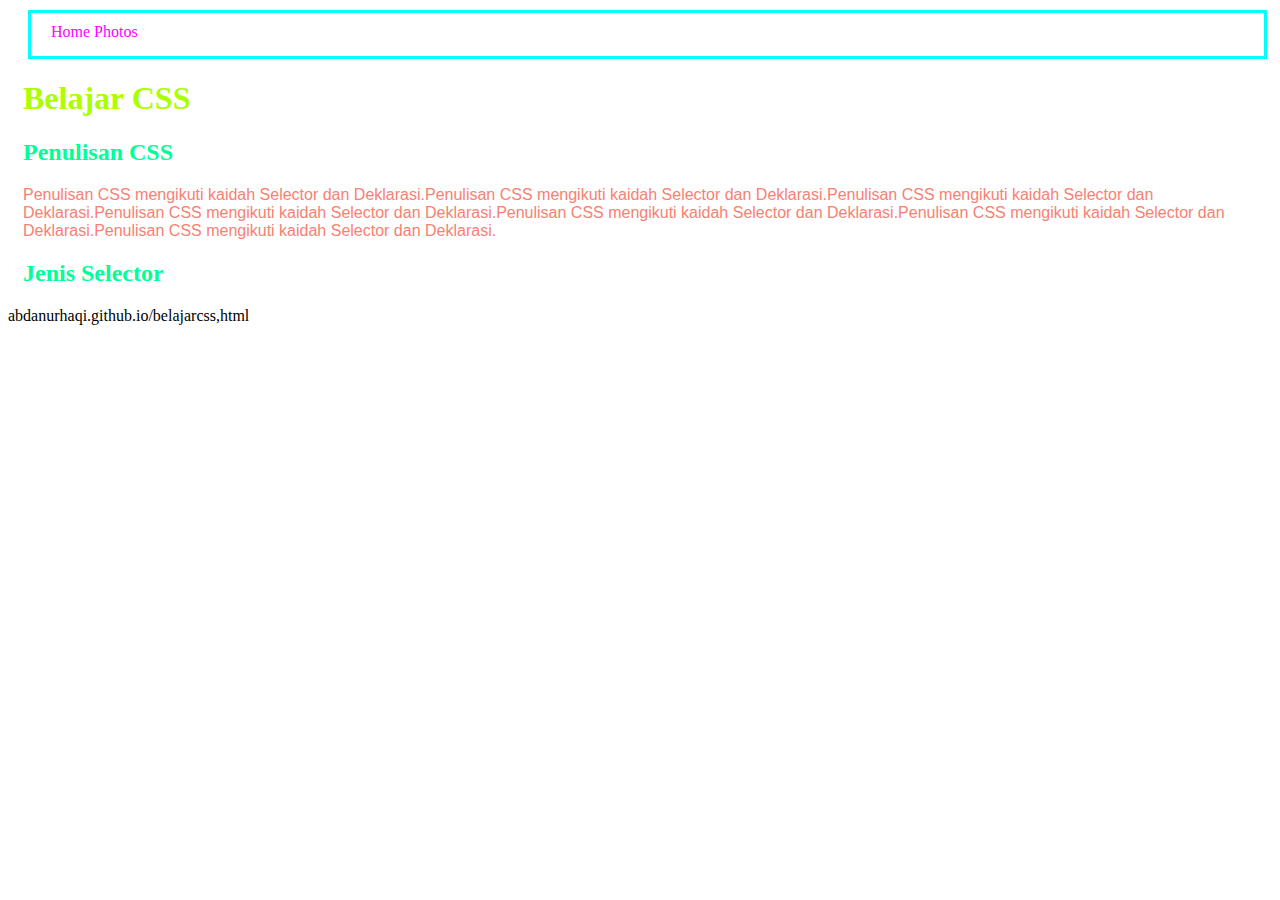
==== belajarcss.html @ b62b3301 "Add files via upload" ====
<!DOCTYPE html>
<html>
<head>
	<title>Belajar CSS</title>
	<link rel="stylesheet" type="text/css" href="css/style2.css">
</head>
<body>

	<div id="nav">
		<a href="belajarcss.html">
		Home</a>
		<a href="belajarcss.html">Photos</a>
	</div>

	<h1>Belajar CSS</h1>



	<h2>Penulisan CSS</h2>

	<div class="recomended">
		
		<p>Penulisan CSS mengikuti kaidah Selector dan Deklarasi.Penulisan CSS mengikuti kaidah Selector dan Deklarasi.Penulisan CSS mengikuti kaidah Selector dan Deklarasi.Penulisan CSS mengikuti kaidah Selector dan Deklarasi.Penulisan CSS mengikuti kaidah Selector dan Deklarasi.Penulisan CSS mengikuti kaidah Selector dan Deklarasi.Penulisan CSS mengikuti kaidah Selector dan Deklarasi.</p>
	</div>
<h2>Jenis Selector</h2>
</body>
</html>

abdanurhaqi.github.io/belajarcss,html
---- css/style2.css ----
h1	{color:#aaff00; margin-left:15px;}
h2 {color:#00ff99; margin-left: 15px}
#nav {border:3px  solid #00ffff; margin: 10px 5px 15px 20px; padding: 10px 5px 15px 20px;}
#nav a {text-decoration:none; color:magenta;}

.recomended {color: salmon;
	font-family:Arial; margin-left: 15px;
}
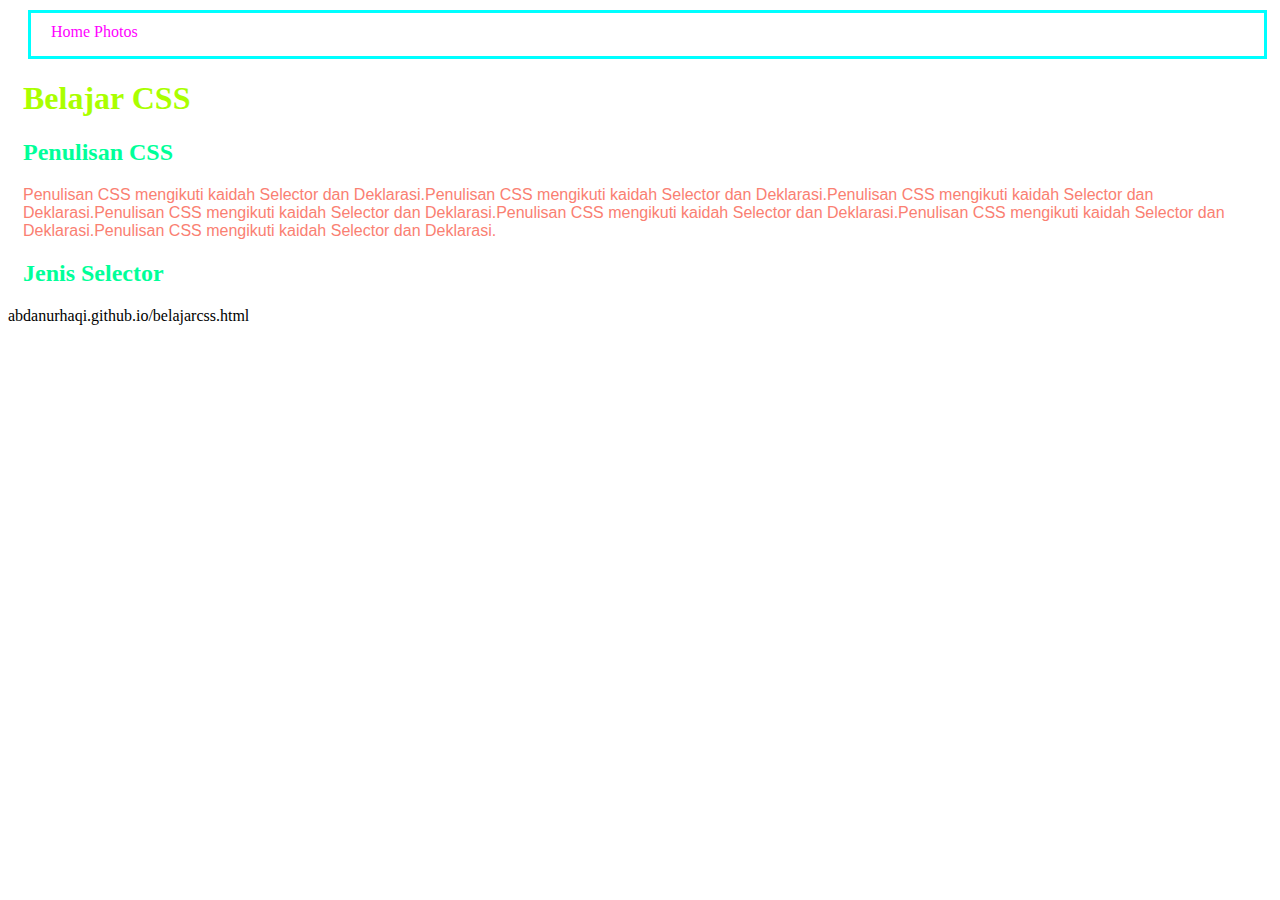
==== commit 7d7c94fe: "Add files via upload" ====
--- a/belajarcss.html
+++ b/belajarcss.html
@@ -26,4 +26,4 @@
 </body>
 </html>
 
-abdanurhaqi.github.io/belajarcss,html+abdanurhaqi.github.io/belajarcss.html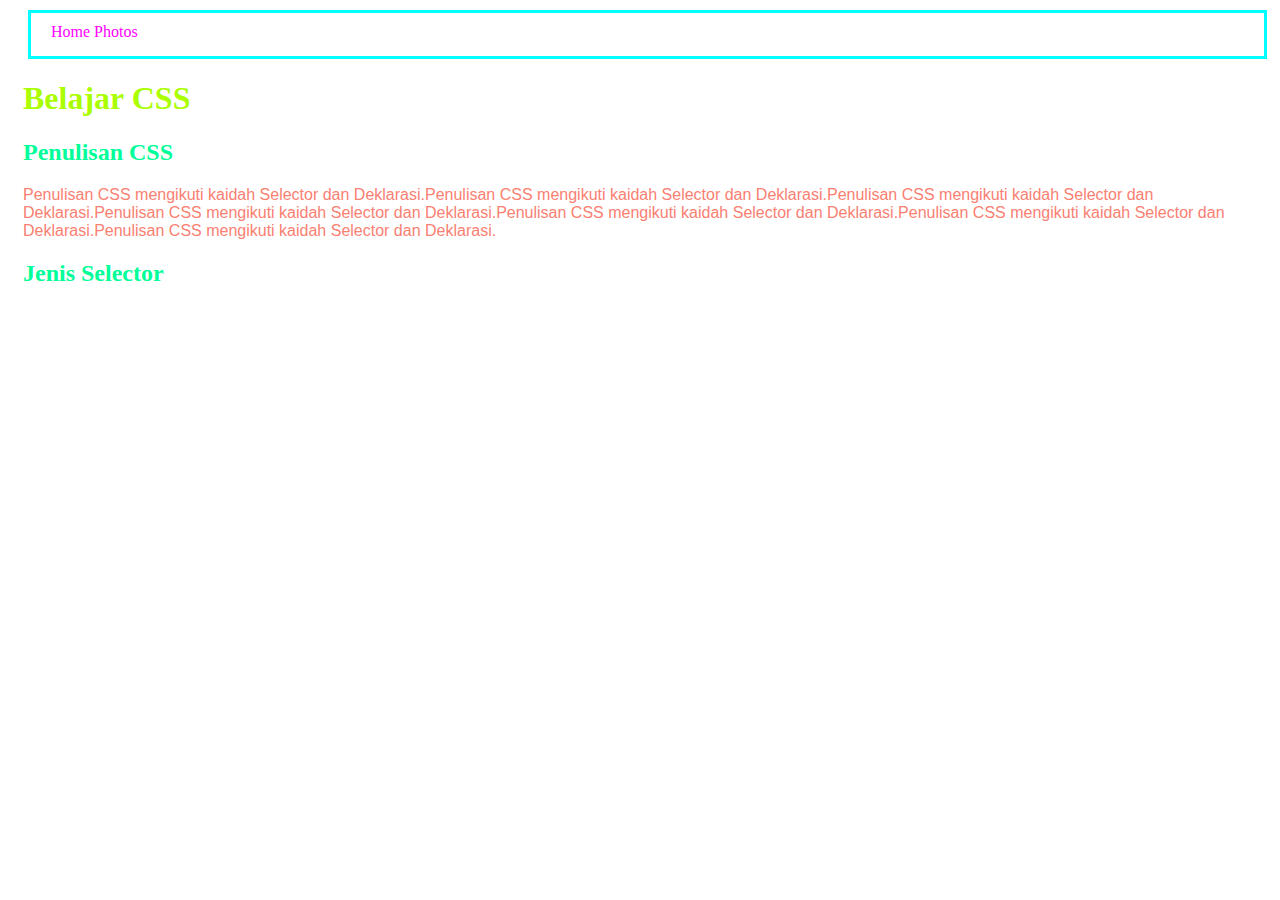
==== commit 08777a62: "Add files via upload" ====
--- a/belajarcss.html
+++ b/belajarcss.html
@@ -26,4 +26,3 @@
 </body>
 </html>
 
-abdanurhaqi.github.io/belajarcss.html